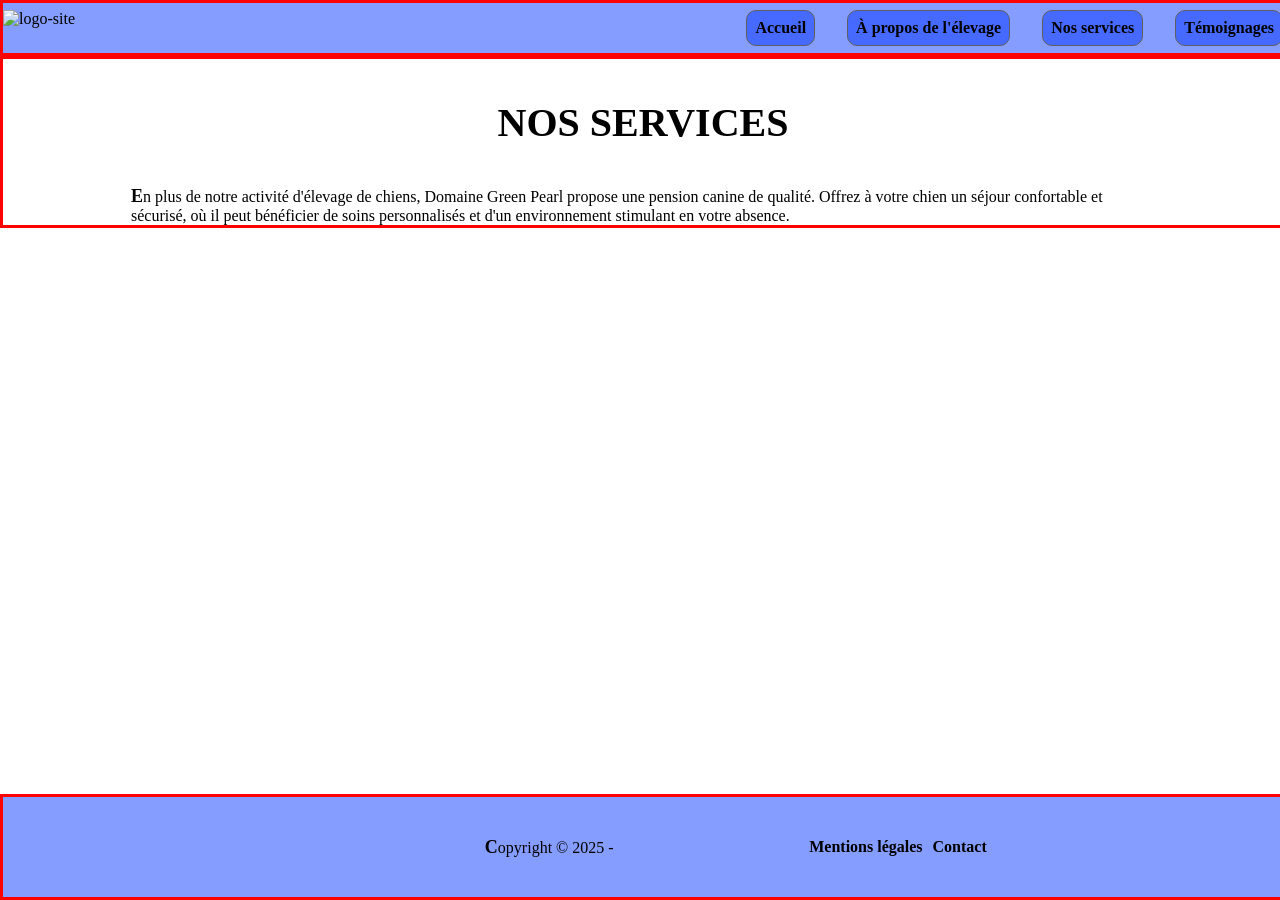
==== services.html @ 00227d14 "etape 2 tp" ====
<!DOCTYPE html>
<html lang="fr">
    <head>
        <meta charset="utf-8">
        <meta name="viewport" content="width=device-width, initial-scale=1.0">
        <title> à propos races de chiens</title>
        <link rel="stylesheet" href="./style.css">
    </head>
    <body>
        <header class="debug">
           
            <nav>
                <img src="" alt="logo-site">
                <ul>
                    <li>
                        <a href="./index.html" class="link">Accueil</a>
                    </li>
                    <li>
                        <a href="./index.html" class="link">À propos de l'élevage</a>
                    </li>
                    <li>
                        <a href="./services.html" class="link">Nos services</a>
                    </li>
                    <li>
                        <a href="./index.html" class="link">Témoignages</a>
                    </li>
                </ul>
            </nav>
        </header>
        <main class="debug">
            <div>
                <h1> NOS SERVICES </h1>
                <section class="section-services">
                    <p>En plus de notre activité d'élevage de chiens, Domaine Green Pearl propose une pension canine de qualité.
                        Offrez à votre chien un séjour confortable et sécurisé, où il peut bénéficier de soins personnalisés et 
                         d'un environnement stimulant en votre absence.
                    </p>
                </section>
            </div>

        </main>
        <footer class="debug">
            <p> Copyright © 2025 - </p>
            <a href="" class="link">Mentions légales</a>
            <a href=""class="link">Contact</a>
        </footer>
    </body>
</html>
---- style.css ----
/*** VARIABLE  ***/ 
:root{
    --primary: ;
    --secondary: rgba(0, 51, 255, 0.48);
    --grey1: #606060;
    --font-size-s: 14px;
    --font-size-m: 16px;
    --font-size-l: 18px;
    --font-size-xl: 30px; 
    --font-size-xxl: 40px;
}


/*** STYLE GENERAL  ***/ 
*{
    margin: 0;
    list-style: none;
}
body{
    width: 100%;
}
h1{
    font-size: var(--font-size-xxl);
    text-align: center;
    margin: 40px 0px;
}
h2{
    font-size: var(--font-size-xl);
    margin: 20px 0px;
}
hr {
    margin: 4em 0 2em 0;
}

header {
    width: 100%;
    height: 50px;
    display: flex;
    flex-direction: column;
    align-items: center;
    justify-content: center;
    background-color: var(--secondary);
}

main {
    width: 100%;
}

footer{
    width: 100%;
    height: 100px;
    position: fixed;
    bottom: 0;
    display: flex;
    flex-direction: row;
    justify-content: center;
    align-items: center;
    text-align: center;
    gap: 10px;
    background-color: var(--secondary);
}
footer p{
    width: 500px;
}



/*** NAV ***/
nav {
    width: 100%;
    margin-right: 1Opx;
    display: flex;
    flex-direction: row;
    justify-content: space-between;
    gap: 1em;
}

nav ul {
    display: flex;
    flex-direction: row;
    justify-content: space-between;
    gap: 2em;
}

nav li {
    padding: 8px;
    border: 1px solid var(--grey1);
    border-radius: 10px;
    background-color: var(--secondary);
}
nav li:hover{
    cursor: pointer;
    transform: scale(1.2);
    background-color: var(--grey1);
}
.link {
    font-weight: bold;
    color: black;
    text-decoration:  none;
}

.link:hover {
    transform: scale(1.2);
}
.link:focus, :active{
    text-decoration: underline;
    transform: scale(1);
}

.link a:visited {
    color: (var--grey1);
}



/*** CONTENU ***/
article{
    margin: 40px 0px; 
}
.section{
    font-size: var(--font-size-m);
}
p{ 
    width: 80%
}
p::first-letter{
    font-weight: bold;
    font-size: var(--font-size-l);
}

.section-services{
    display: flex;
    flex-direction: column;
    align-items: center;
    justify-content: center;
}






/***CLASS DEBUG **/
.debug{
    border: 3px solid red;
}

/*** MEDIA QUERIES ***/

/* Tablette max 900px */
@media screen and (max-width: 900px){
    /* .debug{
        border: 3px solid yellow;
    } */
}

/* Mobile max 600px */
@media screen and (max-width: 600px){
    /* .debug{
        border: 3px solid green;
    }
     */
}
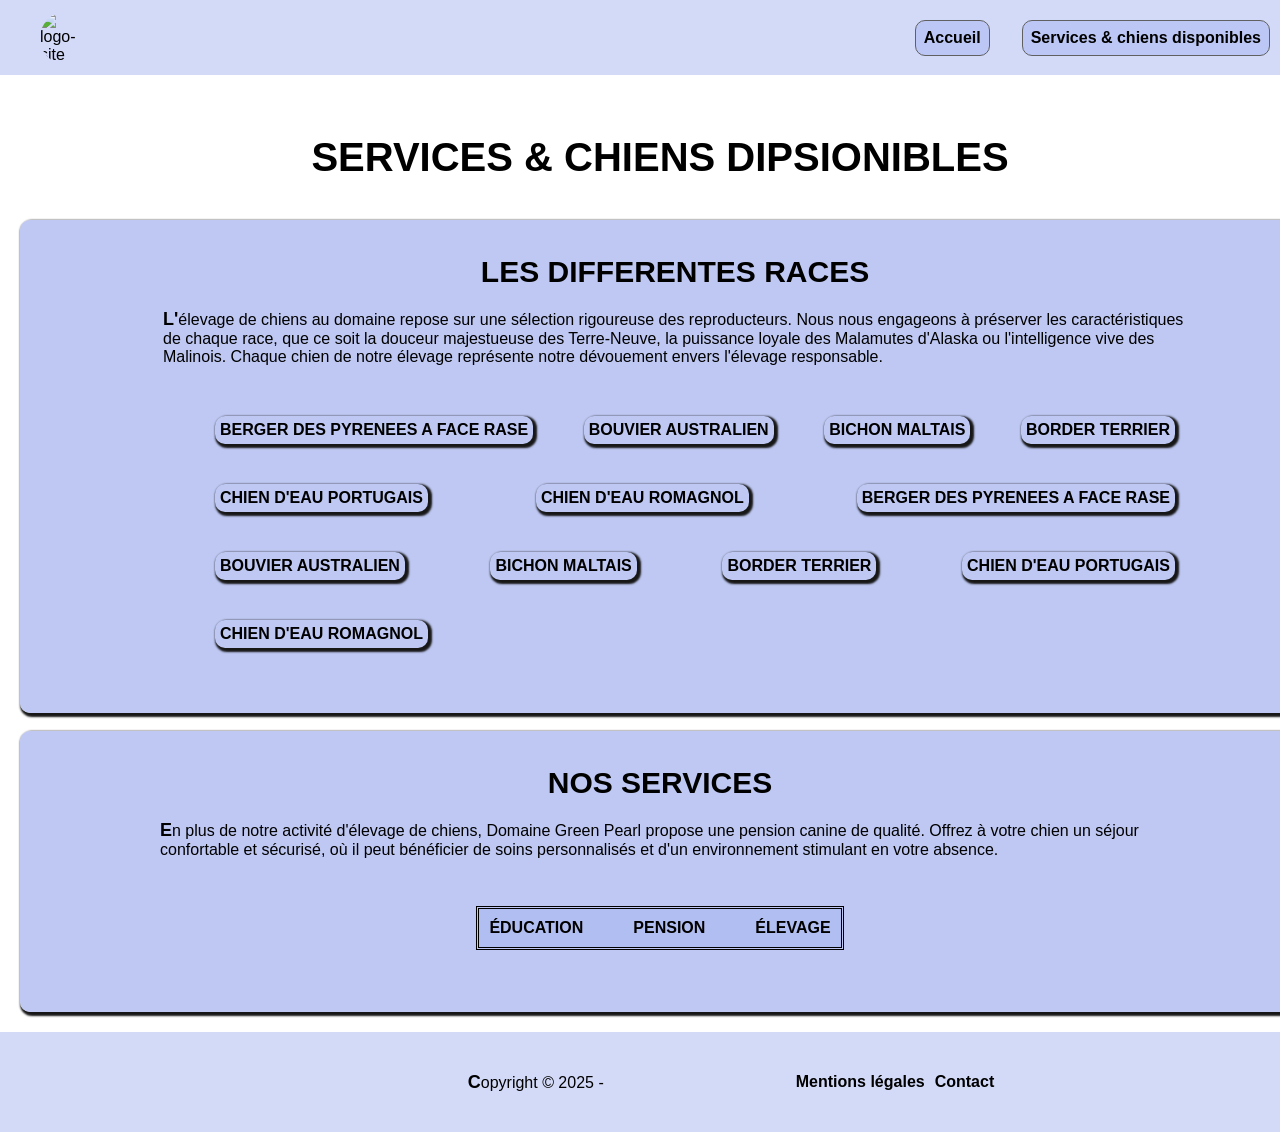
==== commit 49b2775e: "style: style fin" ====
--- a/services.html
+++ b/services.html
@@ -8,33 +8,58 @@
     </head>
     <body>
         <header class="debug">
-           
             <nav>
-                <img src="" alt="logo-site">
+                <img id="logo-site" src="https://img.freepik.com/vecteurs-libre/silhouette-teckel-design-plat_23-2150283176.jpg?t=st=1744638712~exp=1744642312~hmac=96092f968b439ff0ee2055240a44990ffd7e97fd7b16da52a0ad38c3a90cf640&w=740" 
+                alt="logo-site">
                 <ul>
                     <li>
                         <a href="./index.html" class="link">Accueil</a>
                     </li>
                     <li>
-                        <a href="./index.html" class="link">À propos de l'élevage</a>
+                        <a href="./services.html" class="link">Services & chiens disponibles</a>
                     </li>
-                    <li>
-                        <a href="./services.html" class="link">Nos services</a>
-                    </li>
-                    <li>
-                        <a href="./index.html" class="link">Témoignages</a>
-                    </li>
+
                 </ul>
             </nav>
         </header>
         <main class="debug">
             <div>
-                <h1> NOS SERVICES </h1>
-                <section class="section-services">
+                <h1> SERVICES & CHIENS DIPSIONIBLES</h1>
+                <section class="section section-races">
+                    <h2>LES DIFFERENTES RACES</h2>
+                    <p>L'élevage de chiens au domaine repose sur une sélection rigoureuse des reproducteurs. 
+                        Nous nous engageons à préserver les caractéristiques de chaque race, que ce soit la douceur 
+                        majestueuse des Terre-Neuve, la puissance loyale des Malamutes d'Alaska ou l'intelligence 
+                        vive des Malinois. Chaque chien de notre élevage représente notre dévouement envers l'élevage
+                         responsable.
+                    </p>
+                    <ul>
+                        <li>Berger des pyrenees a face rase</li>
+                        <li>Bouvier australien</li>
+                        <li>Bichon maltais</li>
+                        <li>Border terrier</li>
+                        <li>Chien d'eau portugais</li> 
+                        <li>Chien d'eau romagnol</li>
+                        <li>Berger des pyrenees a face rase</li>
+                        <li>Bouvier australien</li>
+                        <li>Bichon maltais</li>
+                        <li>Border terrier</li>
+                        <li>Chien d'eau portugais</li> 
+                        <li>Chien d'eau romagnol</li>
+                                        
+                </section>
+                <br>
+                <section class="section section-services">
+                    <h2>NOS SERVICES</h2>
                     <p>En plus de notre activité d'élevage de chiens, Domaine Green Pearl propose une pension canine de qualité.
                         Offrez à votre chien un séjour confortable et sécurisé, où il peut bénéficier de soins personnalisés et 
                          d'un environnement stimulant en votre absence.
                     </p>
+                    <ul>
+                        <li>éducation</li>
+                        <li>pension</li>
+                        <li>élevage</li>
+                    </ul>
                 </section>
             </div>
 
--- a/style.css
+++ b/style.css
@@ -1,8 +1,10 @@
 /*** VARIABLE  ***/ 
 :root{
     --primary: ;
-    --secondary: rgba(0, 51, 255, 0.48);
+    --secondary: rgba(163, 178, 240, 0.48);
     --grey1: #606060;
+    --blue1: rgba(170, 183, 238, 0.763);
+    --blue2: rgba(170, 182, 238, 0.927); 
     --font-size-s: 14px;
     --font-size-m: 16px;
     --font-size-l: 18px;
@@ -18,6 +20,11 @@
 }
 body{
     width: 100%;
+    font-family:'Segoe UI', Tahoma, Geneva, Verdana, sans-serif;
+    background-image: url("https://images.unsplash.com/photo-1617181668756-68f6613051d0?q=80&w=1365&auto=format&fit=crop&ixlib=rb-4.0.3&ixid=M3wxMjA3fDB8MHxwaG90by1wYWdlfHx8fGVufDB8fHx8fA%3D%3D") ;
+}
+main{
+    padding: 20px;
 }
 h1{
     font-size: var(--font-size-xxl);
@@ -27,6 +34,7 @@
 h2{
     font-size: var(--font-size-xl);
     margin: 20px 0px;
+    text-align: center;
 }
 hr {
     margin: 4em 0 2em 0;
@@ -34,7 +42,8 @@
 
 header {
     width: 100%;
-    height: 50px;
+    height: 75px;
+    margin: Opx 40px;
     display: flex;
     flex-direction: column;
     align-items: center;
@@ -49,8 +58,6 @@
 footer{
     width: 100%;
     height: 100px;
-    position: fixed;
-    bottom: 0;
     display: flex;
     flex-direction: row;
     justify-content: center;
@@ -63,12 +70,35 @@
     width: 500px;
 }
 
-
+article{
+    margin: 40px 0px; 
+}
+.section{
+    font-size: var(--font-size-m);
+    background-color: var(--blue1);
+    padding: 15px;
+    border-radius: 10px;
+    box-shadow: 2px 2px 2px 2px #171717;
+}
+p{ 
+    width: 80%
+}
+p::first-letter{
+    font-weight: bold;
+    font-size: var(--font-size-l);
+}
 
 /*** NAV ***/
+#logo-site{
+    float: left;
+    max-width: 50px;
+    border-radius: 50%;
+    margin-left: 50px;
+}
+
 nav {
     width: 100%;
-    margin-right: 1Opx;
+    margin-right: 20px;
     display: flex;
     flex-direction: row;
     justify-content: space-between;
@@ -79,6 +109,7 @@
     display: flex;
     flex-direction: row;
     justify-content: space-between;
+    align-items: center;
     gap: 2em;
 }
 
@@ -90,7 +121,7 @@
 }
 nav li:hover{
     cursor: pointer;
-    transform: scale(1.2);
+    transform: scale(1.1);
     background-color: var(--grey1);
 }
 .link {
@@ -114,36 +145,84 @@
 
 
 /*** CONTENU ***/
-article{
-    margin: 40px 0px; 
-}
-.section{
-    font-size: var(--font-size-m);
-}
-p{ 
-    width: 80%
-}
-p::first-letter{
-    font-weight: bold;
-    font-size: var(--font-size-l);
-}
-
-.section-services{
+.section-services, .section-informations, .section-informations article, .section-races{
     display: flex;
     flex-direction: column;
     align-items: center;
     justify-content: center;
 }
 
+.temoignage{
+
+    width: 100%;
+    padding: 15px;
+    outline: dashed var(--grey1);
+    border-radius: 10px;
+}
+
+.temoignage p{
+    line-height: 2 .5em;
+    text-align: center;
+
+}
+
+.section-races{
+    width: 100%;
+}
+
+.section-races ul{
+    min-width: 50%;
+    max-width: 75%;
+    margin: 50px 0px;
+    display: flex;
+    flex-direction: row;
+    justify-content: space-between;
+    gap: 40px;
+    flex-wrap: wrap;
+}
+.section-races li {
+    padding: 5px;
+    text-transform: uppercase;
+    font-weight: bold;
+    box-shadow: 2px 2px 2px 2px #171717;
+
+    border-radius: 10px;
+}
+.section-races li:hover{
+    cursor: default;
+    background-color: var(--blue2);
+    transform: scale(1.1);
+    transition: transform 1s ease-in-out;
+}
+
+.section-services ul{
+    margin: 50px 0px;
+    padding: 10px;
+    text-transform: uppercase;
+    font-weight: bold;
+    outline:double;
+    display: flex;
+    flex-direction: row;
+    flex-wrap: wrap;
+    gap: 50px;
+    background-color: var(--secondary);
+    cursor: default;
+}
+.section-services ul:hover{
+    background-color: var(--grey1);
+    transform: scale(1.5);
+    transition: transform 2s ease-in-out;
+
+}
+
+
 
 
 
 
 
 /***CLASS DEBUG **/
-.debug{
-    border: 3px solid red;
-}
+
 
 /*** MEDIA QUERIES ***/
 
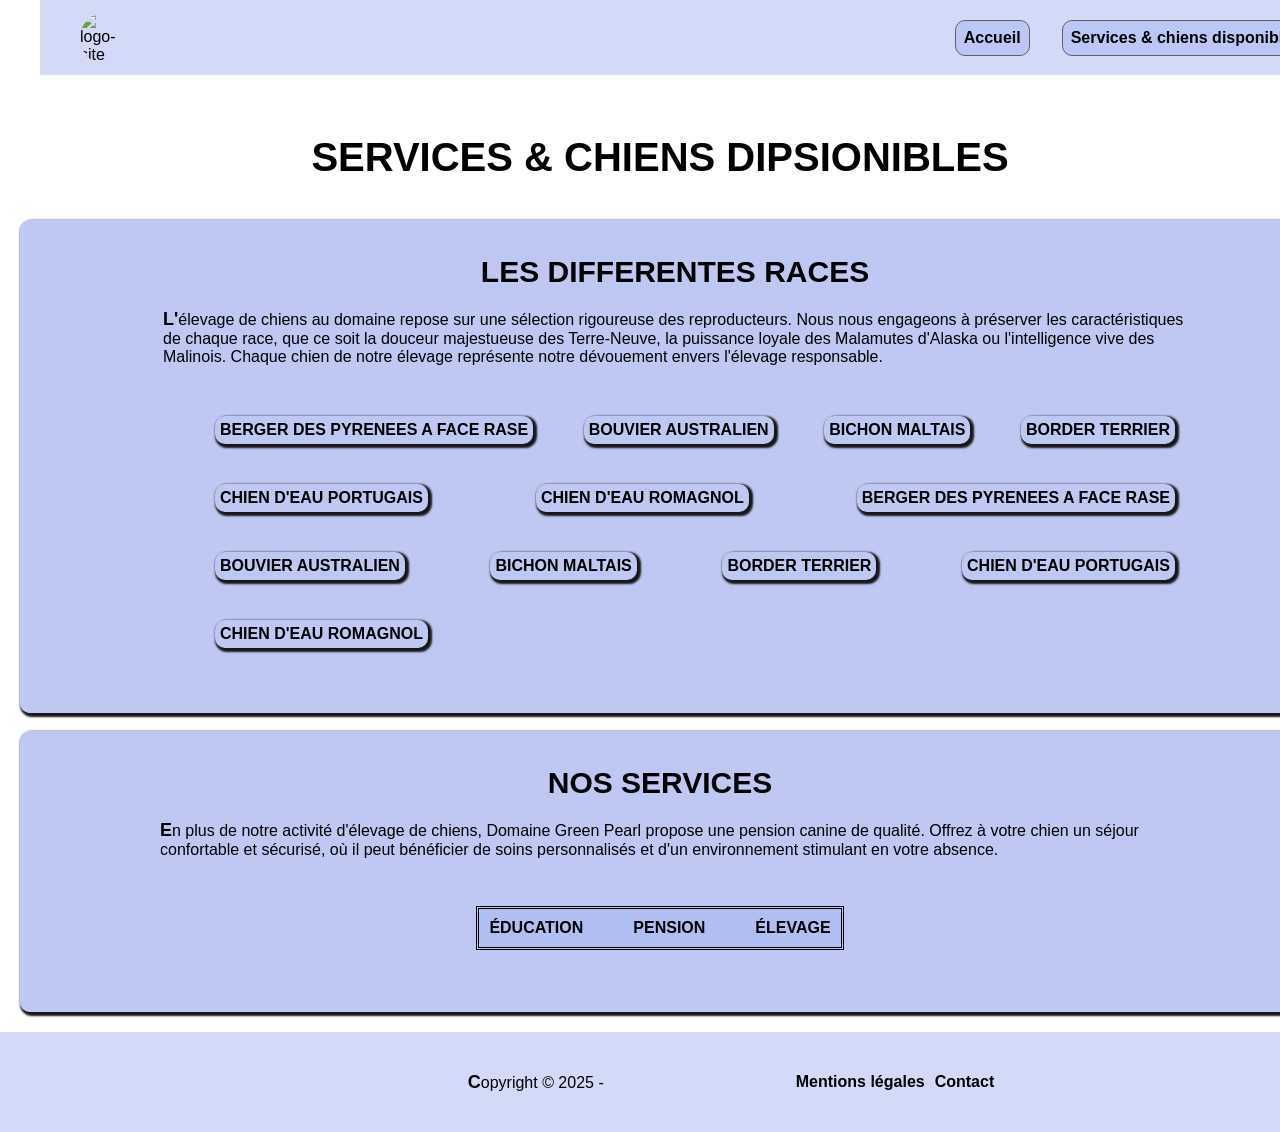
==== commit ff24d309: "style: Version envoyée pour éval" ====
--- a/services.html
+++ b/services.html
@@ -46,7 +46,7 @@
                         <li>Border terrier</li>
                         <li>Chien d'eau portugais</li> 
                         <li>Chien d'eau romagnol</li>
-                                        
+                    </ul>                
                 </section>
                 <br>
                 <section class="section section-services">
@@ -62,12 +62,11 @@
                     </ul>
                 </section>
             </div>
-
         </main>
         <footer class="debug">
             <p> Copyright © 2025 - </p>
             <a href="" class="link">Mentions légales</a>
-            <a href=""class="link">Contact</a>
+            <a href="" class="link">Contact</a>
         </footer>
     </body>
 </html>
--- a/style.css
+++ b/style.css
@@ -22,6 +22,7 @@
     width: 100%;
     font-family:'Segoe UI', Tahoma, Geneva, Verdana, sans-serif;
     background-image: url("https://images.unsplash.com/photo-1617181668756-68f6613051d0?q=80&w=1365&auto=format&fit=crop&ixlib=rb-4.0.3&ixid=M3wxMjA3fDB8MHxwaG90by1wYWdlfHx8fGVufDB8fHx8fA%3D%3D") ;
+    background-position: center;
 }
 main{
     padding: 20px;
@@ -43,7 +44,7 @@
 header {
     width: 100%;
     height: 75px;
-    margin: Opx 40px;
+    margin: 0px 40px;
     display: flex;
     flex-direction: column;
     align-items: center;
@@ -71,7 +72,7 @@
 }
 
 article{
-    margin: 40px 0px; 
+    margin: 40px 0px;
 }
 .section{
     font-size: var(--font-size-m);
@@ -80,7 +81,7 @@
     border-radius: 10px;
     box-shadow: 2px 2px 2px 2px #171717;
 }
-p{ 
+p{
     width: 80%
 }
 p::first-letter{
@@ -139,7 +140,7 @@
 }
 
 .link a:visited {
-    color: (var--grey1);
+    color: var(--grey1);
 }
 
 
@@ -161,7 +162,7 @@
 }
 
 .temoignage p{
-    line-height: 2 .5em;
+    line-height: 2.5em;
     text-align: center;
 
 }
